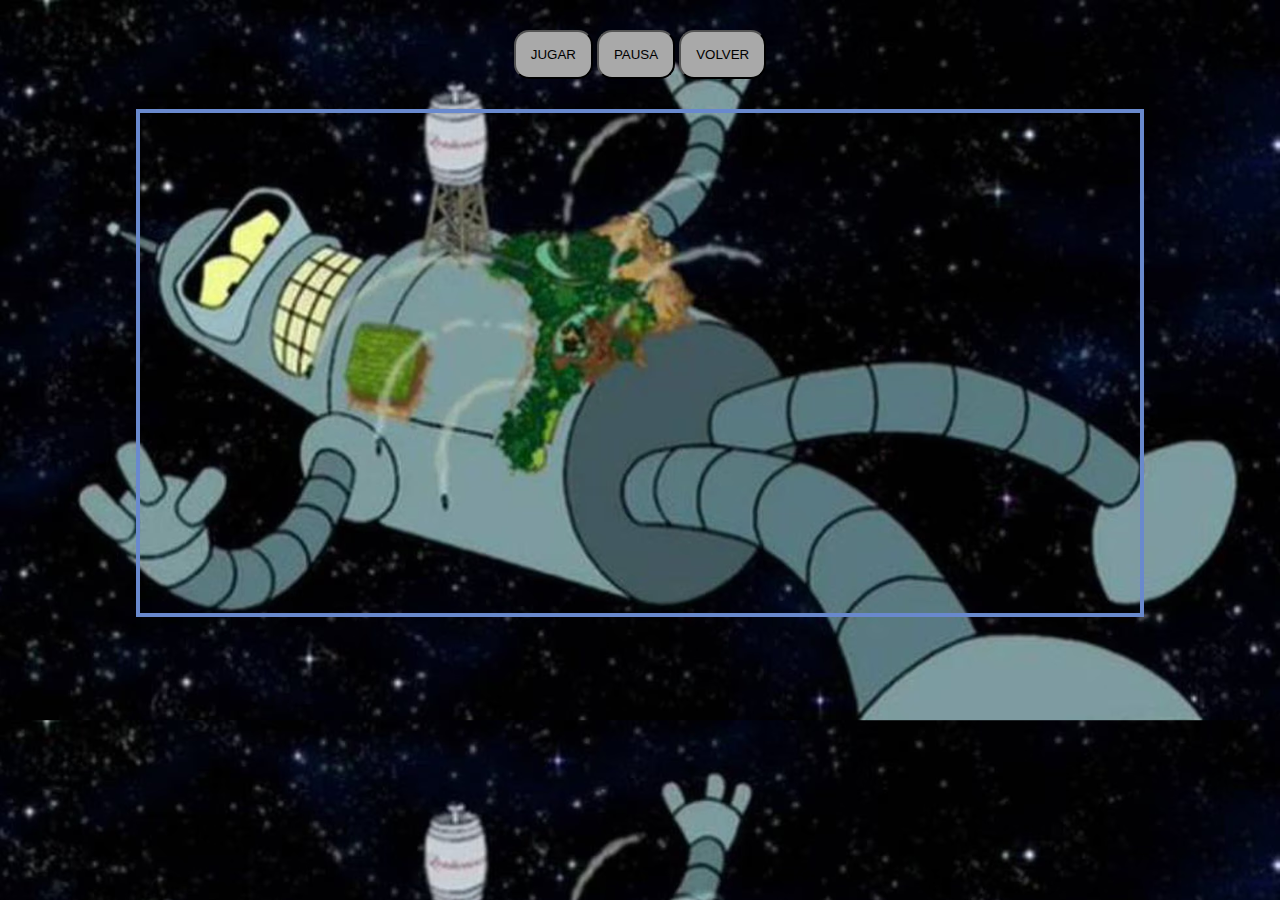
==== juego.html @ 35f78863 "primer commit" ====
<!DOCTYPE html>
<html lang="en">
  <head>
    <meta charset="UTF-8" />
    <meta http-equiv="X-UA-Compatible" content="IE=edge" />
    <meta name="viewport" content="width=device-width, initial-scale=1.0" />
    <title>Futurama</title>
    <link rel="stylesheet" href="styles/juego.css" />
  </head>
  <body>
    <div class="botones">
      <button id="jugar">JUGAR</button>
      <button>PAUSA</button>
      <button>VOLVER</button>
    </div>
    <canvas id="space" width="1000" height="500"></canvas>
    <script src="js/juego.js"></script>
  </body>
</html>
---- styles/juego.css ----
*{
	margin: 0;
	padding: 0;
	box-sizing:border-box ;
}
body{

	background-image: url(../assets/image/fondoBender.avif);
	background-size: cover;
	display: flex;
	flex-direction: column;
	align-items: center;
}
canvas{

	border:4px solid rgb(105, 137, 205) ;

}

.botones{
margin: 30px;

}
button{
padding: 15px;
border-radius: 15px;
background-color: darkgray;


}
.none{
	display: none;
}
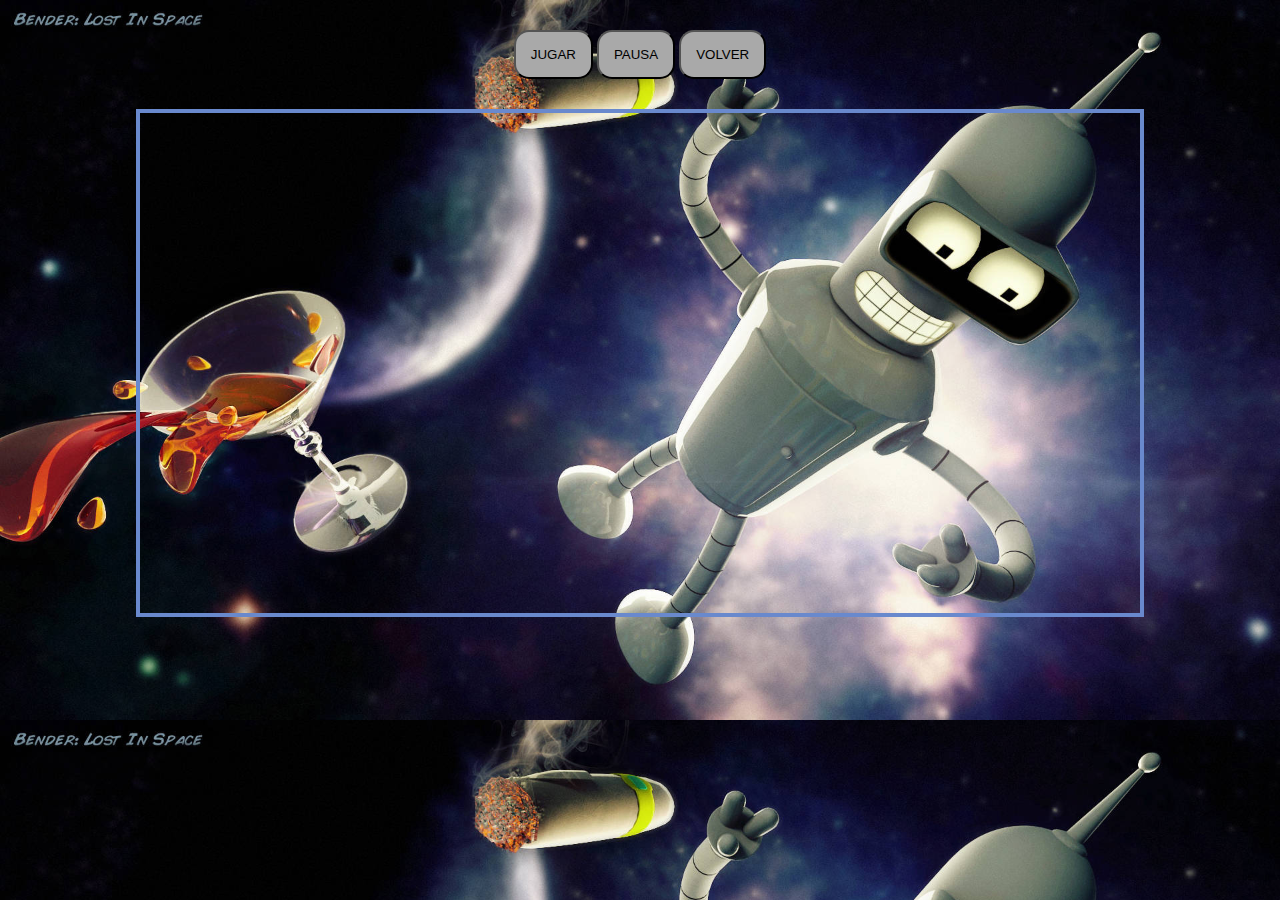
==== commit 80308bda: "3 commit" ====
--- a/juego.html
+++ b/juego.html
@@ -14,6 +14,13 @@
       <button>VOLVER</button>
     </div>
     <canvas id="space" width="1000" height="500"></canvas>
+    <div class="gameOver none">
+      <a href="index.html"> <button>Volver al Inicio</button></a>
+    </div>
+    <div class="gameWin none">
+      <h1>Feliciades ganaste!</h1>
+      <a href="index.html"> <button>Quieres volver a jugar?</button></a>
+    </div>
     <script src="js/juego.js"></script>
   </body>
 </html>
--- a/styles/juego.css
+++ b/styles/juego.css
@@ -5,7 +5,7 @@
 }
 body{
 
-	background-image: url(../assets/image/fondoBender.avif);
+	background-image: url(../assets/image/fondo2.jpg);
 	background-size: cover;
 	display: flex;
 	flex-direction: column;
@@ -25,9 +25,42 @@
 padding: 15px;
 border-radius: 15px;
 background-color: darkgray;
+justify-content: space-between;
 
 
 }
 .none{
-	display: none;
+	display: none !important;
+}
+.gameOver{
+
+	width: 100vw;
+	height: 100vh;
+	background-image: url("../assets/image/final.jpg");
+	background-size: cover;
+	background-repeat: no-repeat;
+	display: flex;
+	align-items: center;
+	justify-content: center;
+}
+.gameOver button:hover{
+	background-color: black;
+	color: azure;
+	border: 1px solid white;
+	
+
+}
+.gameWin{
+	width: 100vw;
+	height: 100vh;
+	background-image: url("../assets/image/finalfeliz.jpg");
+	background-size: cover;
+	background-repeat: no-repeat;
+	display: flex;
+	align-items:center;
+	justify-content: center;
+}
+.gameWin h1{
+	align-content: space-around;
+	color: azure;
 }